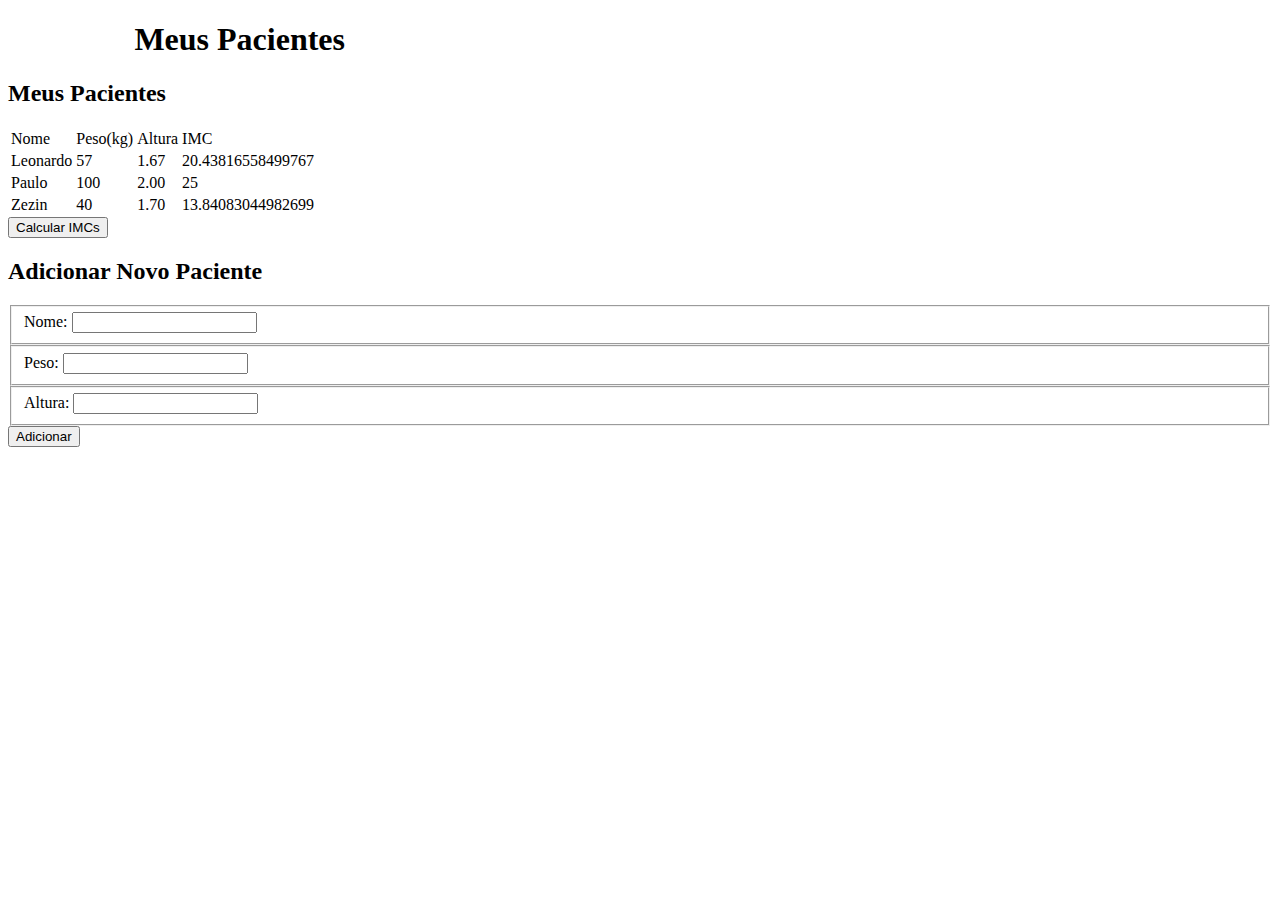
==== Basico/Introducao/index.html @ 797003c1 "Utilizando funções" ====
<!DOCTYPE html>
<html>
<head>
	<title id="titulo">Meus Pacientes</title>
	<link rel="stylesheet" type="text/css" href="base.css">
</head>
<body>
	<header>
		<div class="container">
			<h1>Meus Pacientes</h1>
		</div>
	</header>
	<section>
		<h2>Meus Pacientes</h2>
		<table>
			<tr>
				<td>Nome</td>
				<td>Peso(kg)</td>
				<td>Altura</td>
				<td>IMC</td>
			</tr>
			<tr class="paciente">
				<td class="nome">Leonardo</td>
				<td class="peso">57</td>
				<td class="altura">1.67</td>
				<td class="imc"></td>
			</tr>
			<tr class="paciente">
				<td class="nome">Paulo</td>
				<td class="peso">100</td>
				<td class="altura">2.00</td>
				<td class="imc"></td>
			</tr>
			<tr class="paciente">
				<td class="nome">Zezin</td>
				<td class="peso">40</td>
				<td class="altura">1.70</td>
				<td class="imc"></td>
			</tr>
		</table>
		<button id="calcula-imcs">Calcular IMCs</button>
	</section>
	<section>
		<h2>Adicionar Novo Paciente</h2>
		<form>
			<fieldset>
				<label for="nome">Nome:</label>
				<input id="campo-nome" type="text">
			</fieldset>
			<fieldset>
				<label for="peso">Peso:</label>
				<input id="campo-peso" type="text">
			</fieldset>
			<fieldset>
				<label for="altura">Altura:</label>
				<input id="campo-altura" type="text">
			</fieldset>
			<button id="adicionar-paciente">Adicionar</button>
		</form>
	</section>
	<script src="montar-paciente.js"></script>
	<script src="percorre.js"></script>
	<script src="calcula-imc.js"></script>
	<script src="imprime-nome.js"></script>
</body>
</html>
---- Basico/Introducao/base.css ----
.container {
  padding: 0 10%;
}
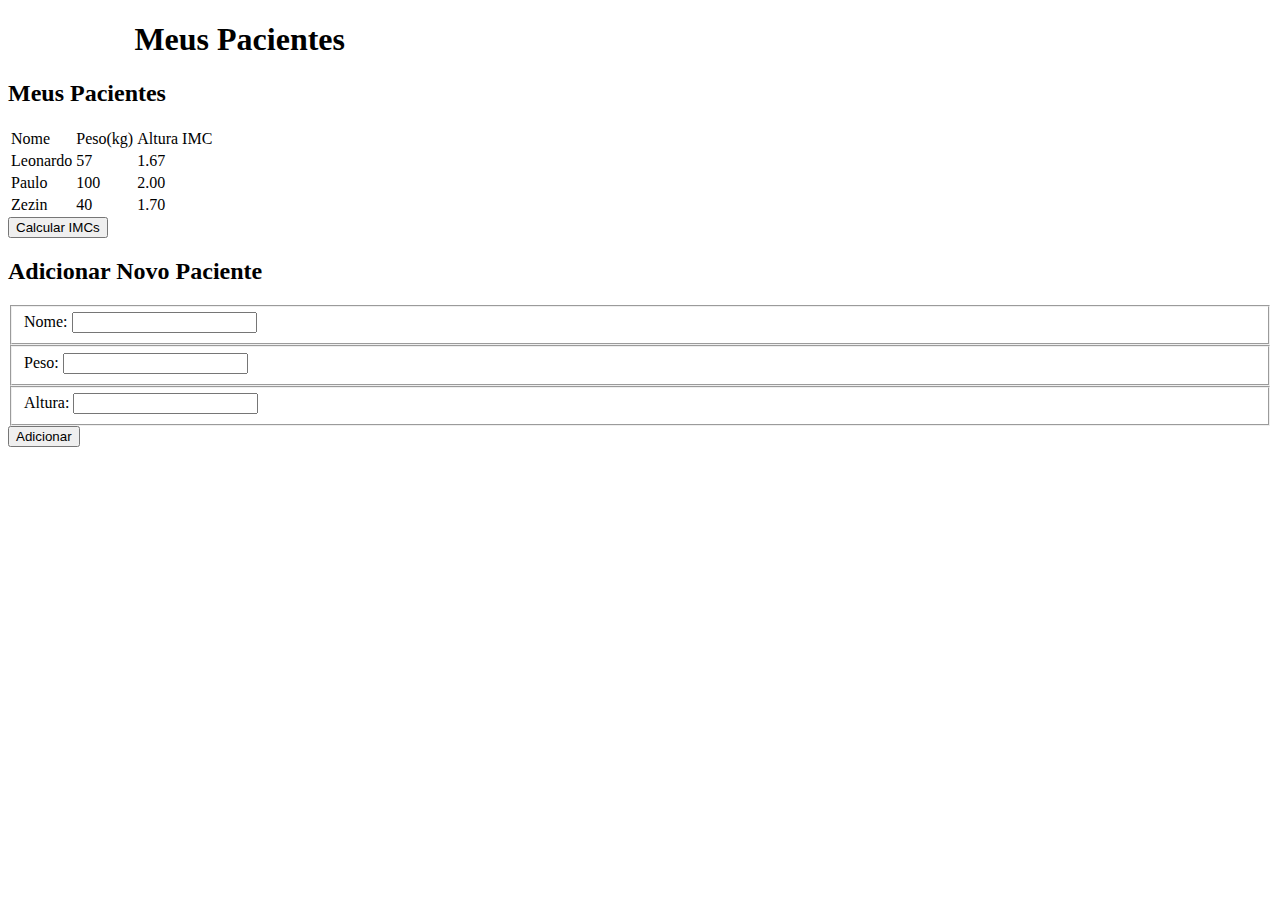
==== commit 286db81b: "Terminado o curso de javascrpit básico" ====
--- a/Basico/Introducao/index.html
+++ b/Basico/Introducao/index.html
@@ -61,6 +61,7 @@
 	<script src="montar-paciente.js"></script>
 	<script src="percorre.js"></script>
 	<script src="calcula-imc.js"></script>
-	<script src="imprime-nome.js"></script>
+	<script src="muda-de-cor.js"></script>
+	<script src="adiciona.js"></script>
 </body>
 </html>